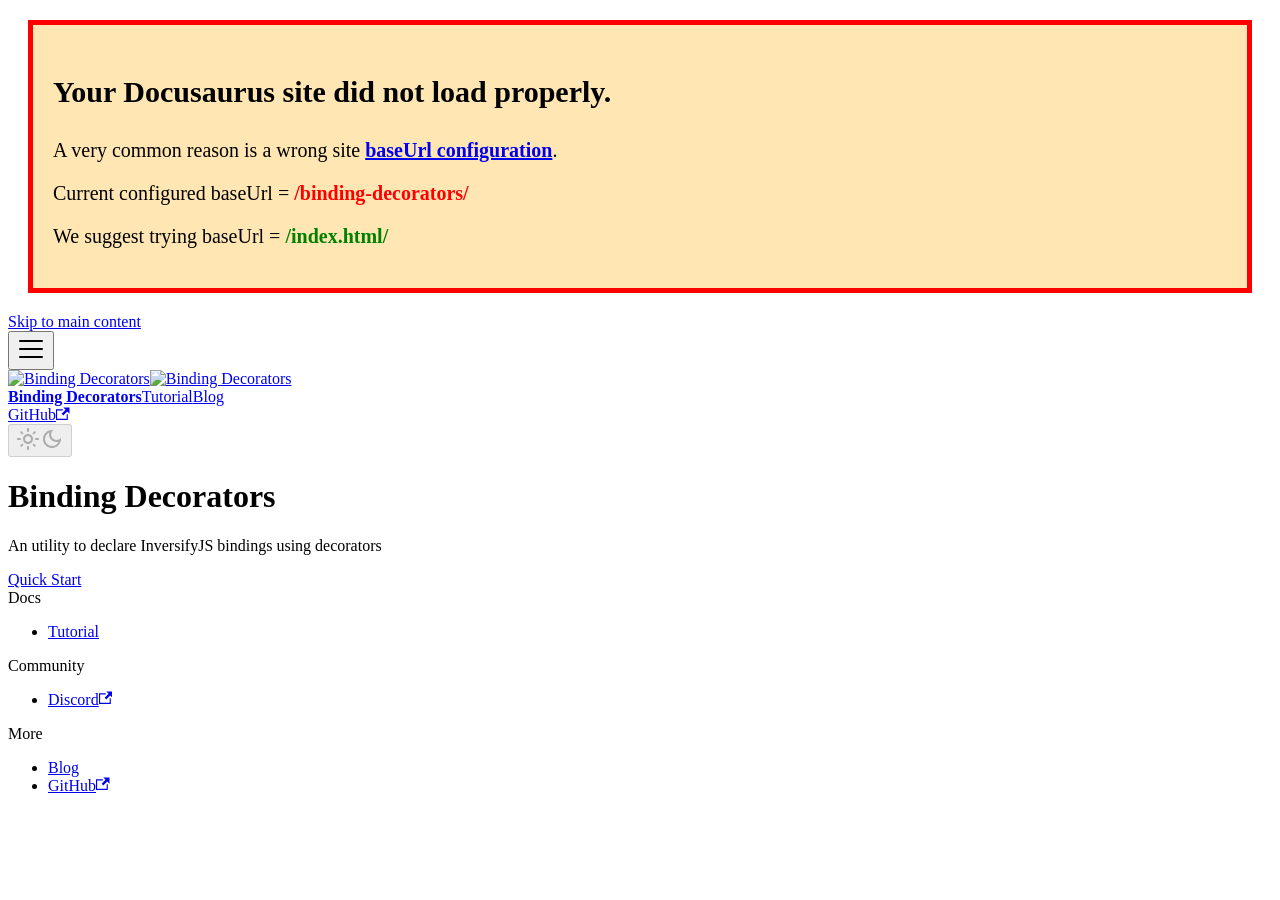
==== index.html @ 684a7fe0 "Deploy website - based on dd539f89ffd34a3321c9764c3e1c62d2e0deae76" ====
<!doctype html><html lang=en dir=ltr class="plugin-pages plugin-id-default" data-has-hydrated=false><meta charset=UTF-8><meta name=generator content="Docusaurus v3.7.0"><title data-rh=true>Binding Decorators docs | Binding Decorators</title><meta data-rh=true name=viewport content="width=device-width, initial-scale=1.0"><meta data-rh=true name=twitter:card content=summary_large_image><meta data-rh=true property=og:url content=https://inversify.github.io/binding-decorators/><meta data-rh=true property=og:locale content=en><meta data-rh=true name=docusaurus_locale content=en><meta data-rh=true name=docusaurus_tag content=default><meta data-rh=true name=docsearch:language content=en><meta data-rh=true name=docsearch:docusaurus_tag content=default><meta data-rh=true property=og:title content="Binding Decorators docs | Binding Decorators"><meta data-rh=true name=description content="Binding Decorators documentation pages"><meta data-rh=true property=og:description content="Binding Decorators documentation pages"><link data-rh=true rel=icon href=/binding-decorators/img/favicon.ico><link data-rh=true rel=canonical href=https://inversify.github.io/binding-decorators/><link data-rh=true rel=alternate href=https://inversify.github.io/binding-decorators/ hreflang=en><link data-rh=true rel=alternate href=https://inversify.github.io/binding-decorators/ hreflang=x-default><script data-rh=true>document.addEventListener("DOMContentLoaded",function(){void 0===window.docusaurus&&insertBanner()});function insertBanner(){var n=document.createElement("div");n.id="__docusaurus-base-url-issue-banner-container",n.innerHTML='\n<div id="__docusaurus-base-url-issue-banner" style="border: thick solid red; background-color: rgb(255, 230, 179); margin: 20px; padding: 20px; font-size: 20px;">\n   <p style="font-weight: bold; font-size: 30px;">Your Docusaurus site did not load properly.</p>\n   <p>A very common reason is a wrong site <a href="https://docusaurus.io/docs/docusaurus.config.js/#baseUrl" style="font-weight: bold;">baseUrl configuration</a>.</p>\n   <p>Current configured baseUrl = <span style="font-weight: bold; color: red;">/binding-decorators/</span> </p>\n   <p>We suggest trying baseUrl = <span id="__docusaurus-base-url-issue-banner-suggestion-container" style="font-weight: bold; color: green;"></span></p>\n</div>\n',document.body.prepend(n);var e=document.getElementById("__docusaurus-base-url-issue-banner-suggestion-container"),s=window.location.pathname,o="/"===s.substr(-1)?s:s+"/";e.innerHTML=o}</script><link rel=alternate type=application/rss+xml href=/binding-decorators/blog/rss.xml title="Binding Decorators RSS Feed"><link rel=alternate type=application/atom+xml href=/binding-decorators/blog/atom.xml title="Binding Decorators Atom Feed"><link rel=stylesheet href=/binding-decorators/assets/css/styles.6db21d4f.css><script src=/binding-decorators/assets/js/runtime~main.bcaa7a9a.js defer></script><script src=/binding-decorators/assets/js/main.4865a059.js defer></script><body class=navigation-with-keyboard><script>!function(){var t,e=function(){try{return new URLSearchParams(window.location.search).get("docusaurus-theme")}catch(t){}}()||function(){try{return window.localStorage.getItem("theme")}catch(t){}}();t=null!==e?e:"light",document.documentElement.setAttribute("data-theme",t)}(),function(){try{for(var[t,e]of new URLSearchParams(window.location.search).entries())if(t.startsWith("docusaurus-data-")){var a=t.replace("docusaurus-data-","data-");document.documentElement.setAttribute(a,e)}}catch(t){}}()</script><div id=__docusaurus><div role=region aria-label="Skip to main content"><a class=skipToContent_hEJ9 href=#__docusaurus_skipToContent_fallback>Skip to main content</a></div><nav aria-label=Main class="navbar navbar--fixed-top"><div class=navbar__inner><div class=navbar__items><button aria-label="Toggle navigation bar" aria-expanded=false class="navbar__toggle clean-btn" type=button><svg width=30 height=30 viewBox="0 0 30 30" aria-hidden=true><path stroke=currentColor stroke-linecap=round stroke-miterlimit=10 stroke-width=2 d="M4 7h22M4 15h22M4 23h22"/></svg></button><a class=navbar__brand href=/binding-decorators/><div class=navbar__logo><img src=/binding-decorators/img/logo.svg alt="Binding Decorators" class="themedComponent_RsNH themedComponent--light_gIJy"><img src=/binding-decorators/img/logo.svg alt="Binding Decorators" class="themedComponent_RsNH themedComponent--dark_ffnj"></div><b class="navbar__title text--truncate">Binding Decorators</b></a><a class="navbar__item navbar__link" href=/binding-decorators/docs/introduction/getting-started/>Tutorial</a><a class="navbar__item navbar__link" href=/binding-decorators/blog/>Blog</a></div><div class="navbar__items navbar__items--right"><a href=https://github.com/inversify/monorepo target=_blank rel="noopener noreferrer" class="navbar__item navbar__link">GitHub<svg width=13.5 height=13.5 aria-hidden=true viewBox="0 0 24 24" class=iconExternalLink_EIMZ><path fill=currentColor d="M21 13v10h-21v-19h12v2h-10v15h17v-8h2zm3-12h-10.988l4.035 4-6.977 7.07 2.828 2.828 6.977-7.07 4.125 4.172v-11z"/></svg></a><div class="toggle_MIMj colorModeToggle_UjbM"><button class="clean-btn toggleButton_JMFy toggleButtonDisabled_mvew" type=button disabled title="Switch between dark and light mode (currently light mode)" aria-label="Switch between dark and light mode (currently light mode)" aria-live=polite aria-pressed=false><svg viewBox="0 0 24 24" width=24 height=24 class=lightToggleIcon_wRDj><path fill=currentColor d="M12,9c1.65,0,3,1.35,3,3s-1.35,3-3,3s-3-1.35-3-3S10.35,9,12,9 M12,7c-2.76,0-5,2.24-5,5s2.24,5,5,5s5-2.24,5-5 S14.76,7,12,7L12,7z M2,13l2,0c0.55,0,1-0.45,1-1s-0.45-1-1-1l-2,0c-0.55,0-1,0.45-1,1S1.45,13,2,13z M20,13l2,0c0.55,0,1-0.45,1-1 s-0.45-1-1-1l-2,0c-0.55,0-1,0.45-1,1S19.45,13,20,13z M11,2v2c0,0.55,0.45,1,1,1s1-0.45,1-1V2c0-0.55-0.45-1-1-1S11,1.45,11,2z M11,20v2c0,0.55,0.45,1,1,1s1-0.45,1-1v-2c0-0.55-0.45-1-1-1C11.45,19,11,19.45,11,20z M5.99,4.58c-0.39-0.39-1.03-0.39-1.41,0 c-0.39,0.39-0.39,1.03,0,1.41l1.06,1.06c0.39,0.39,1.03,0.39,1.41,0s0.39-1.03,0-1.41L5.99,4.58z M18.36,16.95 c-0.39-0.39-1.03-0.39-1.41,0c-0.39,0.39-0.39,1.03,0,1.41l1.06,1.06c0.39,0.39,1.03,0.39,1.41,0c0.39-0.39,0.39-1.03,0-1.41 L18.36,16.95z M19.42,5.99c0.39-0.39,0.39-1.03,0-1.41c-0.39-0.39-1.03-0.39-1.41,0l-1.06,1.06c-0.39,0.39-0.39,1.03,0,1.41 s1.03,0.39,1.41,0L19.42,5.99z M7.05,18.36c0.39-0.39,0.39-1.03,0-1.41c-0.39-0.39-1.03-0.39-1.41,0l-1.06,1.06 c-0.39,0.39-0.39,1.03,0,1.41s1.03,0.39,1.41,0L7.05,18.36z"/></svg><svg viewBox="0 0 24 24" width=24 height=24 class=darkToggleIcon_wuXj><path fill=currentColor d="M9.37,5.51C9.19,6.15,9.1,6.82,9.1,7.5c0,4.08,3.32,7.4,7.4,7.4c0.68,0,1.35-0.09,1.99-0.27C17.45,17.19,14.93,19,12,19 c-3.86,0-7-3.14-7-7C5,9.07,6.81,6.55,9.37,5.51z M12,3c-4.97,0-9,4.03-9,9s4.03,9,9,9s9-4.03,9-9c0-0.46-0.04-0.92-0.1-1.36 c-0.98,1.37-2.58,2.26-4.4,2.26c-2.98,0-5.4-2.42-5.4-5.4c0-1.81,0.89-3.42,2.26-4.4C12.92,3.04,12.46,3,12,3L12,3z"/></svg></button></div><div class=navbarSearchContainer_cy25></div></div></div><div role=presentation class=navbar-sidebar__backdrop></div></nav><div id=__docusaurus_skipToContent_fallback class="main-wrapper mainWrapper_ujiv"><header class="hero hero--primary heroBanner_qdFl"><div class=container><h1 class=hero__title>Binding Decorators</h1><p class=hero__subtitle>An utility to declare InversifyJS bindings using decorators<div class=buttons_AeoN><a class="button button--secondary button--lg" href=/binding-decorators/docs/introduction/getting-started/>Quick Start</a></div></div></header></div><footer class="footer footer--dark"><div class="container container-fluid"><div class="row footer__links"><div class="col footer__col"><div class=footer__title>Docs</div><ul class="footer__items clean-list"><li class=footer__item><a class=footer__link-item href=/binding-decorators/docs/introduction/getting-started/>Tutorial</a></ul></div><div class="col footer__col"><div class=footer__title>Community</div><ul class="footer__items clean-list"><li class=footer__item><a href=https://discord.gg/jXcMagAPnm target=_blank rel="noopener noreferrer" class=footer__link-item>Discord<svg width=13.5 height=13.5 aria-hidden=true viewBox="0 0 24 24" class=iconExternalLink_EIMZ><path fill=currentColor d="M21 13v10h-21v-19h12v2h-10v15h17v-8h2zm3-12h-10.988l4.035 4-6.977 7.07 2.828 2.828 6.977-7.07 4.125 4.172v-11z"/></svg></a></ul></div><div class="col footer__col"><div class=footer__title>More</div><ul class="footer__items clean-list"><li class=footer__item><a class=footer__link-item href=/binding-decorators/blog/>Blog</a><li class=footer__item><a href=https://github.com/inversify/monorepo target=_blank rel="noopener noreferrer" class=footer__link-item>GitHub<svg width=13.5 height=13.5 aria-hidden=true viewBox="0 0 24 24" class=iconExternalLink_EIMZ><path fill=currentColor d="M21 13v10h-21v-19h12v2h-10v15h17v-8h2zm3-12h-10.988l4.035 4-6.977 7.07 2.828 2.828 6.977-7.07 4.125 4.172v-11z"/></svg></a></ul></div></div></div></footer></div>
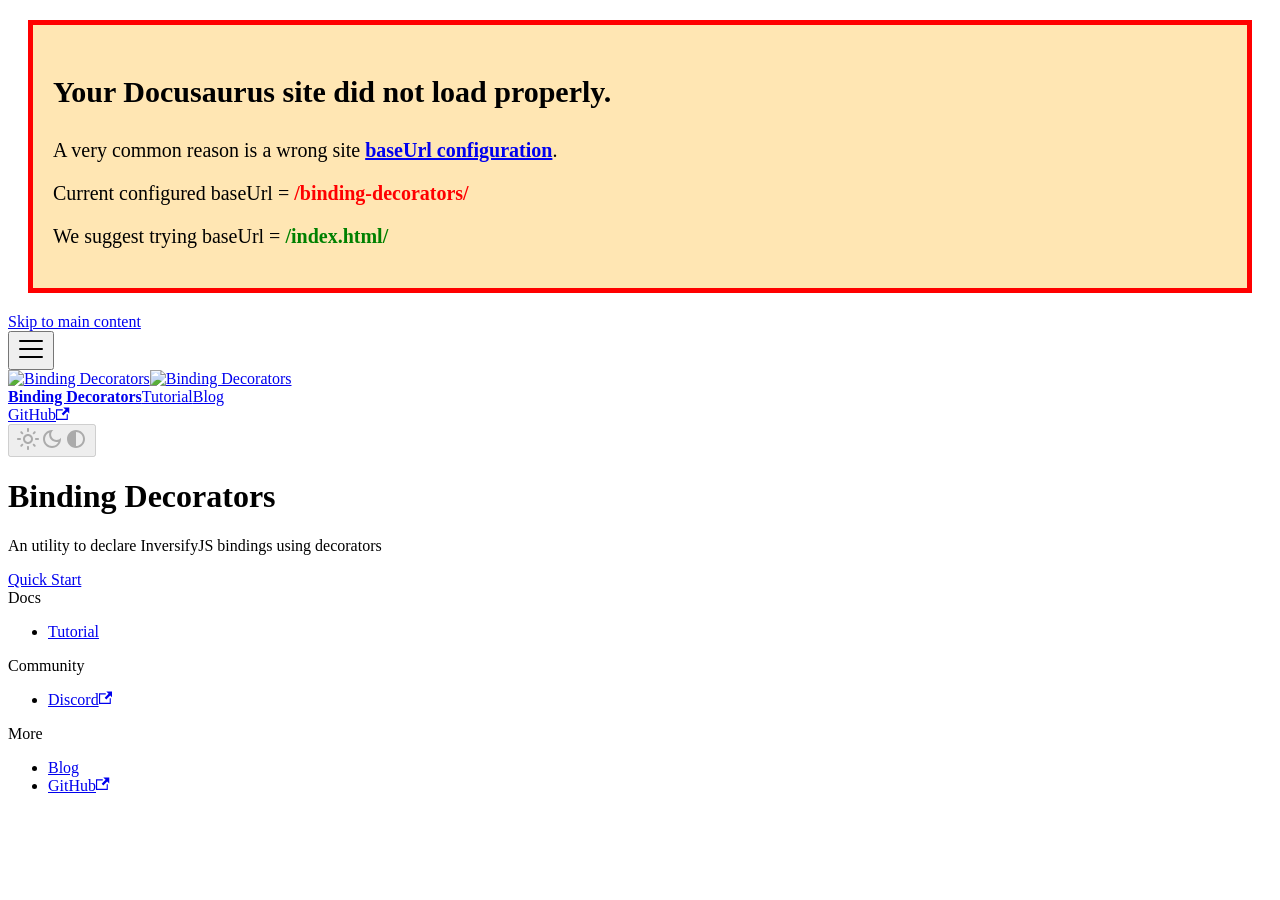
==== commit 188ffb70: "Deploy website - based on 0cb04ce0ae38174e37e8278d5e709d6cb1607e54" ====
--- a/index.html
+++ b/index.html
@@ -1 +1,4 @@
-<!doctype html><html lang=en dir=ltr class="plugin-pages plugin-id-default" data-has-hydrated=false><meta charset=UTF-8><meta name=generator content="Docusaurus v3.7.0"><title data-rh=true>Binding Decorators docs | Binding Decorators</title><meta data-rh=true name=viewport content="width=device-width, initial-scale=1.0"><meta data-rh=true name=twitter:card content=summary_large_image><meta data-rh=true property=og:url content=https://inversify.github.io/binding-decorators/><meta data-rh=true property=og:locale content=en><meta data-rh=true name=docusaurus_locale content=en><meta data-rh=true name=docusaurus_tag content=default><meta data-rh=true name=docsearch:language content=en><meta data-rh=true name=docsearch:docusaurus_tag content=default><meta data-rh=true property=og:title content="Binding Decorators docs | Binding Decorators"><meta data-rh=true name=description content="Binding Decorators documentation pages"><meta data-rh=true property=og:description content="Binding Decorators documentation pages"><link data-rh=true rel=icon href=/binding-decorators/img/favicon.ico><link data-rh=true rel=canonical href=https://inversify.github.io/binding-decorators/><link data-rh=true rel=alternate href=https://inversify.github.io/binding-decorators/ hreflang=en><link data-rh=true rel=alternate href=https://inversify.github.io/binding-decorators/ hreflang=x-default><script data-rh=true>document.addEventListener("DOMContentLoaded",function(){void 0===window.docusaurus&&insertBanner()});function insertBanner(){var n=document.createElement("div");n.id="__docusaurus-base-url-issue-banner-container",n.innerHTML='\n<div id="__docusaurus-base-url-issue-banner" style="border: thick solid red; background-color: rgb(255, 230, 179); margin: 20px; padding: 20px; font-size: 20px;">\n   <p style="font-weight: bold; font-size: 30px;">Your Docusaurus site did not load properly.</p>\n   <p>A very common reason is a wrong site <a href="https://docusaurus.io/docs/docusaurus.config.js/#baseUrl" style="font-weight: bold;">baseUrl configuration</a>.</p>\n   <p>Current configured baseUrl = <span style="font-weight: bold; color: red;">/binding-decorators/</span> </p>\n   <p>We suggest trying baseUrl = <span id="__docusaurus-base-url-issue-banner-suggestion-container" style="font-weight: bold; color: green;"></span></p>\n</div>\n',document.body.prepend(n);var e=document.getElementById("__docusaurus-base-url-issue-banner-suggestion-container"),s=window.location.pathname,o="/"===s.substr(-1)?s:s+"/";e.innerHTML=o}</script><link rel=alternate type=application/rss+xml href=/binding-decorators/blog/rss.xml title="Binding Decorators RSS Feed"><link rel=alternate type=application/atom+xml href=/binding-decorators/blog/atom.xml title="Binding Decorators Atom Feed"><link rel=stylesheet href=/binding-decorators/assets/css/styles.6db21d4f.css><script src=/binding-decorators/assets/js/runtime~main.bcaa7a9a.js defer></script><script src=/binding-decorators/assets/js/main.4865a059.js defer></script><body class=navigation-with-keyboard><script>!function(){var t,e=function(){try{return new URLSearchParams(window.location.search).get("docusaurus-theme")}catch(t){}}()||function(){try{return window.localStorage.getItem("theme")}catch(t){}}();t=null!==e?e:"light",document.documentElement.setAttribute("data-theme",t)}(),function(){try{for(var[t,e]of new URLSearchParams(window.location.search).entries())if(t.startsWith("docusaurus-data-")){var a=t.replace("docusaurus-data-","data-");document.documentElement.setAttribute(a,e)}}catch(t){}}()</script><div id=__docusaurus><div role=region aria-label="Skip to main content"><a class=skipToContent_hEJ9 href=#__docusaurus_skipToContent_fallback>Skip to main content</a></div><nav aria-label=Main class="navbar navbar--fixed-top"><div class=navbar__inner><div class=navbar__items><button aria-label="Toggle navigation bar" aria-expanded=false class="navbar__toggle clean-btn" type=button><svg width=30 height=30 viewBox="0 0 30 30" aria-hidden=true><path stroke=currentColor stroke-linecap=round stroke-miterlimit=10 stroke-width=2 d="M4 7h22M4 15h22M4 23h22"/></svg></button><a class=navbar__brand href=/binding-decorators/><div class=navbar__logo><img src=/binding-decorators/img/logo.svg alt="Binding Decorators" class="themedComponent_RsNH themedComponent--light_gIJy"><img src=/binding-decorators/img/logo.svg alt="Binding Decorators" class="themedComponent_RsNH themedComponent--dark_ffnj"></div><b class="navbar__title text--truncate">Binding Decorators</b></a><a class="navbar__item navbar__link" href=/binding-decorators/docs/introduction/getting-started/>Tutorial</a><a class="navbar__item navbar__link" href=/binding-decorators/blog/>Blog</a></div><div class="navbar__items navbar__items--right"><a href=https://github.com/inversify/monorepo target=_blank rel="noopener noreferrer" class="navbar__item navbar__link">GitHub<svg width=13.5 height=13.5 aria-hidden=true viewBox="0 0 24 24" class=iconExternalLink_EIMZ><path fill=currentColor d="M21 13v10h-21v-19h12v2h-10v15h17v-8h2zm3-12h-10.988l4.035 4-6.977 7.07 2.828 2.828 6.977-7.07 4.125 4.172v-11z"/></svg></a><div class="toggle_MIMj colorModeToggle_UjbM"><button class="clean-btn toggleButton_JMFy toggleButtonDisabled_mvew" type=button disabled title="Switch between dark and light mode (currently light mode)" aria-label="Switch between dark and light mode (currently light mode)" aria-live=polite aria-pressed=false><svg viewBox="0 0 24 24" width=24 height=24 class=lightToggleIcon_wRDj><path fill=currentColor d="M12,9c1.65,0,3,1.35,3,3s-1.35,3-3,3s-3-1.35-3-3S10.35,9,12,9 M12,7c-2.76,0-5,2.24-5,5s2.24,5,5,5s5-2.24,5-5 S14.76,7,12,7L12,7z M2,13l2,0c0.55,0,1-0.45,1-1s-0.45-1-1-1l-2,0c-0.55,0-1,0.45-1,1S1.45,13,2,13z M20,13l2,0c0.55,0,1-0.45,1-1 s-0.45-1-1-1l-2,0c-0.55,0-1,0.45-1,1S19.45,13,20,13z M11,2v2c0,0.55,0.45,1,1,1s1-0.45,1-1V2c0-0.55-0.45-1-1-1S11,1.45,11,2z M11,20v2c0,0.55,0.45,1,1,1s1-0.45,1-1v-2c0-0.55-0.45-1-1-1C11.45,19,11,19.45,11,20z M5.99,4.58c-0.39-0.39-1.03-0.39-1.41,0 c-0.39,0.39-0.39,1.03,0,1.41l1.06,1.06c0.39,0.39,1.03,0.39,1.41,0s0.39-1.03,0-1.41L5.99,4.58z M18.36,16.95 c-0.39-0.39-1.03-0.39-1.41,0c-0.39,0.39-0.39,1.03,0,1.41l1.06,1.06c0.39,0.39,1.03,0.39,1.41,0c0.39-0.39,0.39-1.03,0-1.41 L18.36,16.95z M19.42,5.99c0.39-0.39,0.39-1.03,0-1.41c-0.39-0.39-1.03-0.39-1.41,0l-1.06,1.06c-0.39,0.39-0.39,1.03,0,1.41 s1.03,0.39,1.41,0L19.42,5.99z M7.05,18.36c0.39-0.39,0.39-1.03,0-1.41c-0.39-0.39-1.03-0.39-1.41,0l-1.06,1.06 c-0.39,0.39-0.39,1.03,0,1.41s1.03,0.39,1.41,0L7.05,18.36z"/></svg><svg viewBox="0 0 24 24" width=24 height=24 class=darkToggleIcon_wuXj><path fill=currentColor d="M9.37,5.51C9.19,6.15,9.1,6.82,9.1,7.5c0,4.08,3.32,7.4,7.4,7.4c0.68,0,1.35-0.09,1.99-0.27C17.45,17.19,14.93,19,12,19 c-3.86,0-7-3.14-7-7C5,9.07,6.81,6.55,9.37,5.51z M12,3c-4.97,0-9,4.03-9,9s4.03,9,9,9s9-4.03,9-9c0-0.46-0.04-0.92-0.1-1.36 c-0.98,1.37-2.58,2.26-4.4,2.26c-2.98,0-5.4-2.42-5.4-5.4c0-1.81,0.89-3.42,2.26-4.4C12.92,3.04,12.46,3,12,3L12,3z"/></svg></button></div><div class=navbarSearchContainer_cy25></div></div></div><div role=presentation class=navbar-sidebar__backdrop></div></nav><div id=__docusaurus_skipToContent_fallback class="main-wrapper mainWrapper_ujiv"><header class="hero hero--primary heroBanner_qdFl"><div class=container><h1 class=hero__title>Binding Decorators</h1><p class=hero__subtitle>An utility to declare InversifyJS bindings using decorators<div class=buttons_AeoN><a class="button button--secondary button--lg" href=/binding-decorators/docs/introduction/getting-started/>Quick Start</a></div></div></header></div><footer class="footer footer--dark"><div class="container container-fluid"><div class="row footer__links"><div class="col footer__col"><div class=footer__title>Docs</div><ul class="footer__items clean-list"><li class=footer__item><a class=footer__link-item href=/binding-decorators/docs/introduction/getting-started/>Tutorial</a></ul></div><div class="col footer__col"><div class=footer__title>Community</div><ul class="footer__items clean-list"><li class=footer__item><a href=https://discord.gg/jXcMagAPnm target=_blank rel="noopener noreferrer" class=footer__link-item>Discord<svg width=13.5 height=13.5 aria-hidden=true viewBox="0 0 24 24" class=iconExternalLink_EIMZ><path fill=currentColor d="M21 13v10h-21v-19h12v2h-10v15h17v-8h2zm3-12h-10.988l4.035 4-6.977 7.07 2.828 2.828 6.977-7.07 4.125 4.172v-11z"/></svg></a></ul></div><div class="col footer__col"><div class=footer__title>More</div><ul class="footer__items clean-list"><li class=footer__item><a class=footer__link-item href=/binding-decorators/blog/>Blog</a><li class=footer__item><a href=https://github.com/inversify/monorepo target=_blank rel="noopener noreferrer" class=footer__link-item>GitHub<svg width=13.5 height=13.5 aria-hidden=true viewBox="0 0 24 24" class=iconExternalLink_EIMZ><path fill=currentColor d="M21 13v10h-21v-19h12v2h-10v15h17v-8h2zm3-12h-10.988l4.035 4-6.977 7.07 2.828 2.828 6.977-7.07 4.125 4.172v-11z"/></svg></a></ul></div></div></div></footer></div>+<!doctype html><html lang=en dir=ltr class="plugin-pages plugin-id-default" data-has-hydrated=false><meta charset=UTF-8><meta name=generator content="Docusaurus v3.8.1"><title data-rh=true>Binding Decorators docs | Binding Decorators</title><meta data-rh=true name=viewport content="width=device-width, initial-scale=1.0"><meta data-rh=true name=twitter:card content=summary_large_image><meta data-rh=true property=og:url content=https://inversify.github.io/binding-decorators/><meta data-rh=true property=og:locale content=en><meta data-rh=true name=docusaurus_locale content=en><meta data-rh=true name=docusaurus_tag content=default><meta data-rh=true name=docsearch:language content=en><meta data-rh=true name=docsearch:docusaurus_tag content=default><meta data-rh=true property=og:title content="Binding Decorators docs | Binding Decorators"><meta data-rh=true name=description content="Binding Decorators documentation pages"><meta data-rh=true property=og:description content="Binding Decorators documentation pages"><link data-rh=true rel=icon href=/binding-decorators/img/favicon.ico><link data-rh=true rel=canonical href=https://inversify.github.io/binding-decorators/><link data-rh=true rel=alternate href=https://inversify.github.io/binding-decorators/ hreflang=en><link data-rh=true rel=alternate href=https://inversify.github.io/binding-decorators/ hreflang=x-default><script data-rh=true>document.addEventListener("DOMContentLoaded",function(){void 0===window.docusaurus&&insertBanner()});function insertBanner(){var n=document.createElement("div");n.id="__docusaurus-base-url-issue-banner-container",n.innerHTML='\n<div id="__docusaurus-base-url-issue-banner" style="border: thick solid red; background-color: rgb(255, 230, 179); margin: 20px; padding: 20px; font-size: 20px;">\n   <p style="font-weight: bold; font-size: 30px;">Your Docusaurus site did not load properly.</p>\n   <p>A very common reason is a wrong site <a href="https://docusaurus.io/docs/docusaurus.config.js/#baseUrl" style="font-weight: bold;">baseUrl configuration</a>.</p>\n   <p>Current configured baseUrl = <span style="font-weight: bold; color: red;">/binding-decorators/</span> </p>\n   <p>We suggest trying baseUrl = <span id="__docusaurus-base-url-issue-banner-suggestion-container" style="font-weight: bold; color: green;"></span></p>\n</div>\n',document.body.prepend(n);var e=document.getElementById("__docusaurus-base-url-issue-banner-suggestion-container"),s=window.location.pathname;e.innerHTML="/"===s.substr(-1)?s:s+"/"}</script><link rel=alternate type=application/rss+xml href=/binding-decorators/blog/rss.xml title="Binding Decorators RSS Feed"><link rel=alternate type=application/atom+xml href=/binding-decorators/blog/atom.xml title="Binding Decorators Atom Feed"><link rel=stylesheet href=/binding-decorators/assets/css/styles.8ccd9fee.css><script src=/binding-decorators/assets/js/runtime~main.e3c752fa.js defer></script><script src=/binding-decorators/assets/js/main.61fd9a55.js defer></script><body class=navigation-with-keyboard><svg xmlns=http://www.w3.org/2000/svg style="display: none;"><defs>
+<symbol id=theme-svg-external-link viewBox="0 0 24 24"><path fill=currentColor d="M21 13v10h-21v-19h12v2h-10v15h17v-8h2zm3-12h-10.988l4.035 4-6.977 7.07 2.828 2.828 6.977-7.07 4.125 4.172v-11z"/></symbol>
+</defs></svg>
+<script>!function(){var t="light",e=function(){try{return new URLSearchParams(window.location.search).get("docusaurus-theme")}catch(t){}}()||function(){try{return window.localStorage.getItem("theme")}catch(t){}}();document.documentElement.setAttribute("data-theme",e||t),document.documentElement.setAttribute("data-theme-choice",e||t)}(),function(){try{for(var[t,e]of new URLSearchParams(window.location.search).entries())if(t.startsWith("docusaurus-data-")){var a=t.replace("docusaurus-data-","data-");document.documentElement.setAttribute(a,e)}}catch(t){}}()</script><div id=__docusaurus><link rel=preload as=image href=/binding-decorators/img/logo.svg><div role=region aria-label="Skip to main content"><a class=skipToContent_X4LM href=#__docusaurus_skipToContent_fallback>Skip to main content</a></div><nav aria-label=Main class="theme-layout-navbar navbar navbar--fixed-top"><div class=navbar__inner><div class="theme-layout-navbar-left navbar__items"><button aria-label="Toggle navigation bar" aria-expanded=false class="navbar__toggle clean-btn" type=button><svg width=30 height=30 viewBox="0 0 30 30" aria-hidden=true><path stroke=currentColor stroke-linecap=round stroke-miterlimit=10 stroke-width=2 d="M4 7h22M4 15h22M4 23h22"/></svg></button><a class=navbar__brand href=/binding-decorators/><div class=navbar__logo><img src=/binding-decorators/img/logo.svg alt="Binding Decorators" class="themedComponent_fp9C themedComponent--light_O0OQ"><img src=/binding-decorators/img/logo.svg alt="Binding Decorators" class="themedComponent_fp9C themedComponent--dark_rtfk"></div><b class="navbar__title text--truncate">Binding Decorators</b></a><a class="navbar__item navbar__link" href=/binding-decorators/docs/introduction/getting-started/>Tutorial</a><a class="navbar__item navbar__link" href=/binding-decorators/blog/>Blog</a></div><div class="theme-layout-navbar-right navbar__items navbar__items--right"><a href=https://github.com/inversify/monorepo target=_blank rel="noopener noreferrer" class="navbar__item navbar__link">GitHub<svg width=13.5 height=13.5 aria-hidden=true class=iconExternalLink_RVEs><use href=#theme-svg-external-link /></svg></a><div class="toggle_IMJ2 colorModeToggle_XSGd"><button class="clean-btn toggleButton_wGKV toggleButtonDisabled_NmXf" type=button disabled title="system mode" aria-label="Switch between dark and light mode (currently system mode)"><svg viewBox="0 0 24 24" width=24 height=24 aria-hidden=true class="toggleIcon_pk0f lightToggleIcon_GoHQ"><path fill=currentColor d="M12,9c1.65,0,3,1.35,3,3s-1.35,3-3,3s-3-1.35-3-3S10.35,9,12,9 M12,7c-2.76,0-5,2.24-5,5s2.24,5,5,5s5-2.24,5-5 S14.76,7,12,7L12,7z M2,13l2,0c0.55,0,1-0.45,1-1s-0.45-1-1-1l-2,0c-0.55,0-1,0.45-1,1S1.45,13,2,13z M20,13l2,0c0.55,0,1-0.45,1-1 s-0.45-1-1-1l-2,0c-0.55,0-1,0.45-1,1S19.45,13,20,13z M11,2v2c0,0.55,0.45,1,1,1s1-0.45,1-1V2c0-0.55-0.45-1-1-1S11,1.45,11,2z M11,20v2c0,0.55,0.45,1,1,1s1-0.45,1-1v-2c0-0.55-0.45-1-1-1C11.45,19,11,19.45,11,20z M5.99,4.58c-0.39-0.39-1.03-0.39-1.41,0 c-0.39,0.39-0.39,1.03,0,1.41l1.06,1.06c0.39,0.39,1.03,0.39,1.41,0s0.39-1.03,0-1.41L5.99,4.58z M18.36,16.95 c-0.39-0.39-1.03-0.39-1.41,0c-0.39,0.39-0.39,1.03,0,1.41l1.06,1.06c0.39,0.39,1.03,0.39,1.41,0c0.39-0.39,0.39-1.03,0-1.41 L18.36,16.95z M19.42,5.99c0.39-0.39,0.39-1.03,0-1.41c-0.39-0.39-1.03-0.39-1.41,0l-1.06,1.06c-0.39,0.39-0.39,1.03,0,1.41 s1.03,0.39,1.41,0L19.42,5.99z M7.05,18.36c0.39-0.39,0.39-1.03,0-1.41c-0.39-0.39-1.03-0.39-1.41,0l-1.06,1.06 c-0.39,0.39-0.39,1.03,0,1.41s1.03,0.39,1.41,0L7.05,18.36z"/></svg><svg viewBox="0 0 24 24" width=24 height=24 aria-hidden=true class="toggleIcon_pk0f darkToggleIcon_Qkdx"><path fill=currentColor d="M9.37,5.51C9.19,6.15,9.1,6.82,9.1,7.5c0,4.08,3.32,7.4,7.4,7.4c0.68,0,1.35-0.09,1.99-0.27C17.45,17.19,14.93,19,12,19 c-3.86,0-7-3.14-7-7C5,9.07,6.81,6.55,9.37,5.51z M12,3c-4.97,0-9,4.03-9,9s4.03,9,9,9s9-4.03,9-9c0-0.46-0.04-0.92-0.1-1.36 c-0.98,1.37-2.58,2.26-4.4,2.26c-2.98,0-5.4-2.42-5.4-5.4c0-1.81,0.89-3.42,2.26-4.4C12.92,3.04,12.46,3,12,3L12,3z"/></svg><svg viewBox="0 0 24 24" width=24 height=24 aria-hidden=true class="toggleIcon_pk0f systemToggleIcon_ONVK"><path fill=currentColor d="m12 21c4.971 0 9-4.029 9-9s-4.029-9-9-9-9 4.029-9 9 4.029 9 9 9zm4.95-13.95c1.313 1.313 2.05 3.093 2.05 4.95s-0.738 3.637-2.05 4.95c-1.313 1.313-3.093 2.05-4.95 2.05v-14c1.857 0 3.637 0.737 4.95 2.05z"/></svg></button></div><div class=navbarSearchContainer_tyJE></div></div></div><div role=presentation class=navbar-sidebar__backdrop></div></nav><div id=__docusaurus_skipToContent_fallback class="theme-layout-main main-wrapper mainWrapper_hIma"><header class="hero hero--primary heroBanner_qdFl"><div class=container><h1 class=hero__title>Binding Decorators</h1><p class=hero__subtitle>An utility to declare InversifyJS bindings using decorators<div class=buttons_AeoN><a class="button button--secondary button--lg" href=/binding-decorators/docs/introduction/getting-started/>Quick Start</a></div></div></header></div><footer class="theme-layout-footer footer footer--dark"><div class="container container-fluid"><div class="row footer__links"><div class="theme-layout-footer-column col footer__col"><div class=footer__title>Docs</div><ul class="footer__items clean-list"><li class=footer__item><a class=footer__link-item href=/binding-decorators/docs/introduction/getting-started/>Tutorial</a></ul></div><div class="theme-layout-footer-column col footer__col"><div class=footer__title>Community</div><ul class="footer__items clean-list"><li class=footer__item><a href=https://discord.gg/jXcMagAPnm target=_blank rel="noopener noreferrer" class=footer__link-item>Discord<svg width=13.5 height=13.5 aria-hidden=true class=iconExternalLink_RVEs><use href=#theme-svg-external-link /></svg></a></ul></div><div class="theme-layout-footer-column col footer__col"><div class=footer__title>More</div><ul class="footer__items clean-list"><li class=footer__item><a class=footer__link-item href=/binding-decorators/blog/>Blog</a><li class=footer__item><a href=https://github.com/inversify/monorepo target=_blank rel="noopener noreferrer" class=footer__link-item>GitHub<svg width=13.5 height=13.5 aria-hidden=true class=iconExternalLink_RVEs><use href=#theme-svg-external-link /></svg></a></ul></div></div></div></footer></div>
